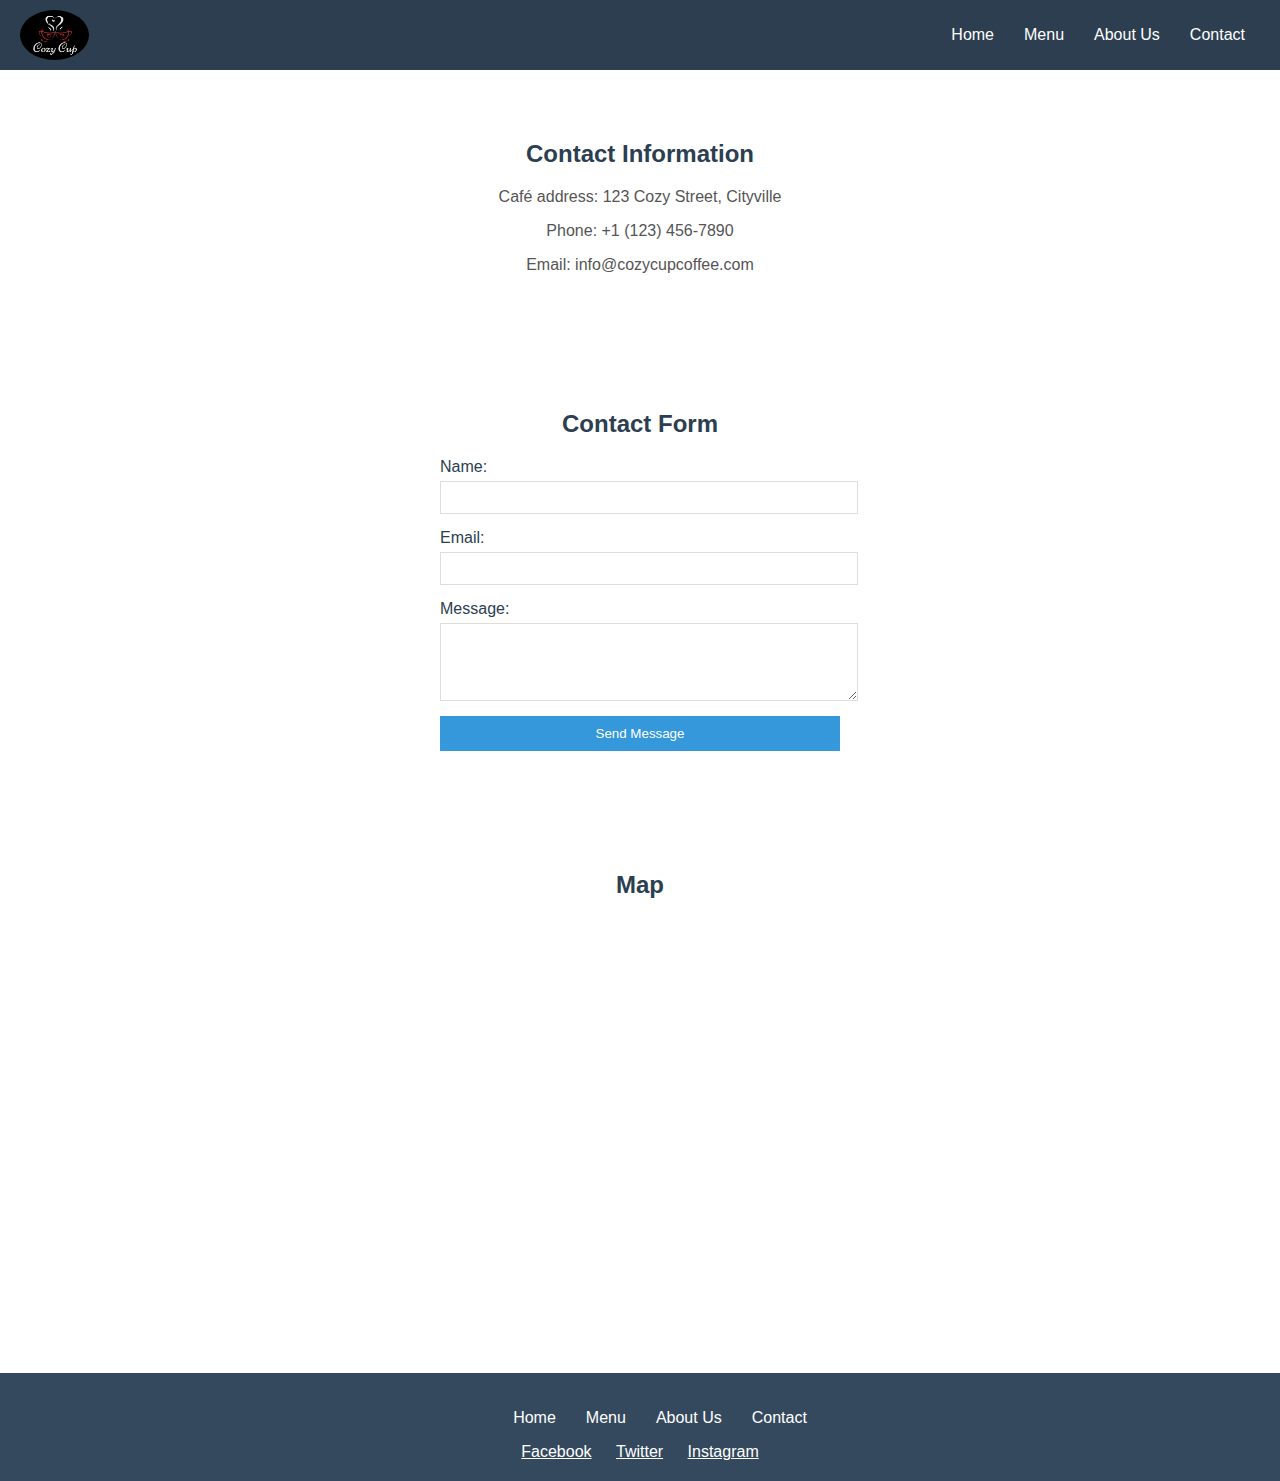
==== contact.html @ 621845ed "upload files" ====
<!DOCTYPE html>
<html lang="en">

<head>
    <meta charset="UTF-8">
    <meta name="viewport" content="width=device-width, initial-scale=1.0">
    <title>COZYCUP Coffee House - Contact</title>
    <link rel="stylesheet" href="styles.css">
</head>

<body>

    
    <header>
        <img src="logo.png" alt="Logo" class="logo" height="50px" style="border-radius: 50%;">
        <nav>
            <ul>
                <li><a href="index.html">Home</a></li>
                <li><a href="menu.html">Menu</a></li>
                <li><a href="aboutus.html">About Us</a></li>
                <li><a href="#contact">Contact</a></li>
            </ul>
        </nav>
    </header>

    
    <section class="contact-section contact-information">
        <h2>Contact Information</h2>
        <p>Café address: 123 Cozy Street, Cityville</p>
        <p>Phone: +1 (123) 456-7890</p>
        <p>Email: info@cozycupcoffee.com</p>
    </section>

    
    <section class="contact-section contact-form">
        <h2>Contact Form</h2>
        <form action="#" method="post">
            <label for="name">Name:</label>
            <input type="text" id="name" name="name" required>

            <label for="email">Email:</label>
            <input type="email" id="email" name="email" required>

            <label for="message">Message:</label>
            <textarea id="message" name="message" rows="4" required></textarea>

            <button type="submit">Send Message</button>
        </form>
    </section>

    
    <section class="contact-section map">
        <h2>Map</h2>
        <iframe src="https://www.google.com/maps/embed?pb=!1m18!1m12!1m3!1d584.4725677992752!2d118.73656930043514!3d9.77900259216076!2m3!1f0!2f0!3f0!3m2!1i1024!2i768!4f13.1!3m3!1m2!1s0x33b5632558940cfb%3A0xba78c1457f2fd3e0!2sScool%20Coffee%20Shop!5e0!3m2!1sen!2sph!4v1707226761638!5m2!1sen!2sph" width="600" height="450" style="border:0;" allowfullscreen="" loading="lazy" referrerpolicy="no-referrer-when-downgrade"></iframe>
    </section>

    
    <footer>
        <nav>
            <ul>
                <li><a href="index.html">Home</a></li>
                <li><a href="menu.html">Menu</a></li>
                <li><a href="aboutus.html">About Us</a></li>
                <li><a href="#contact">Contact</a></li>
            </ul>
        </nav>
        <div class="social-icons">
            
            <a href="#" class="icon">Facebook</a>
            <a href="#" class="icon">Twitter</a>
            <a href="#" class="icon">Instagram</a>
        </div>
    </footer>

</body>

</html>
---- styles.css ----
body {
    font-family: 'Arial', sans-serif;
    margin: 0;
    padding: 0;
}

header {
    background-color: #2c3e50;
    color: white;
    padding: 10px 20px;
    display: flex;
    justify-content: space-between;
}

nav ul {
    list-style: none;
    display: flex;
}

nav a {
    text-decoration: none;
    color: white;
    margin: 0 15px;
}

.hero {
    position: relative;
}

.hero img {
    width: 100%;
    height: auto;
}

.tagline {
    position: absolute;
    top: 50%;
    left: 50%;
    transform: translate(-50%, -50%);
    font-size: 2em;
    text-align: center;
    color: white;
}

.featured-products {
    text-align: center;
    padding: 50px 0;
}

.product {
    display: inline-block;
    margin: 0 20px;
    padding: 10px;
    border: 1px solid #ddd;
}

.menu {
    text-align: center;
    padding: 50px 0;
}

.menu h2 {
    color: #2c3e50;
    margin-bottom: 20px;
}

.item {
    border: 1px solid #ddd;
    padding: 20px;
    margin: 10px;
    background-color: #f9f9f9;
}

.item h3 {
    color: #2c3e50;
}

.item p {
    color: #555;
}

.price {
    color: #e74c3c;
    font-weight: bold;
}

footer {
    background-color: #34495e;
    color: white;
    padding: 20px;
    text-align: center;
}

footer nav ul {
    display: flex;
    justify-content: center;
}

footer nav a {
    text-decoration: none;
    color: white;
    margin: 0 15px;
}

footer {
    background-color: #34495e;
    color: white;
    padding: 20px;
    text-align: center;
}

.about-section {
    text-align: center;
    padding: 50px 0;
}

.about-section h2 {
    color: #2c3e50;
    margin-bottom: 20px;
}

.about-section p {
    color: #555;
}

.team-member {
    margin: 20px;
}

.team-member img {
    width: 150px;
    height: 150px;
    border-radius: 50%;
    object-fit: cover;
}

footer {
    background-color: #34495e;
    color: white;
    padding: 20px;
    text-align: center;
}

footer nav ul {
    display: flex;
    justify-content: center;
}

footer nav a {
    text-decoration: none;
    color: white;
    margin: 0 15px;
}

.contact-section {
    text-align: center;
    padding: 50px 0;
}

.contact-section h2 {
    color: #2c3e50;
    margin-bottom: 20px;
}

.contact-section p {
    color: #555;
}

.contact-section form {
    display: flex;
    flex-direction: column;
    max-width: 400px;
    margin: 0 auto;
}

.contact-section label {
    text-align: left;
    margin-bottom: 5px;
    color: #2c3e50;
}

.contact-section input,
.contact-section textarea {
    width: 100%;
    padding: 8px;
    margin-bottom: 15px;
    border: 1px solid #ddd;
}

.contact-section button {
    background-color: #3498db;
    color: white;
    padding: 10px;
    border: none;
    cursor: pointer;
}

.map iframe {
    width: 100%;
    height: 400px;
    border: none;
}

footer {
    background-color: #34495e;
    color: white;
    padding: 20px;
    text-align: center;
}

footer nav ul {
    display: flex;
    justify-content: center;
}

footer nav a {
    text-decoration: none;
    color: white;
    margin: 0 15px;
}

.contact-info p {
    margin: 0;
}

.social-icons a {
    color: white;
    margin: 0 10px;
}

.newsletter input {
    padding: 5px;
    margin-right: 5px;
}

.newsletter button {
    padding: 5px 10px;
    background-color: #2ecc71;
    color: white;
    border: none;
    cursor: pointer;
}

.common-footer {
    background-color: #34495e;
    color: white;
    padding: 20px;
    text-align: center;
}

.common-footer .footer-links nav ul {
    display: flex;
    justify-content: center;
    list-style: none;
    padding: 0;
}

.common-footer .footer-links nav a {
    text-decoration: none;
    color: white;
    margin: 0 15px;
}

.common-footer .social-icons a {
    color: white;
    margin: 0 10px;
    text-decoration: none;
}
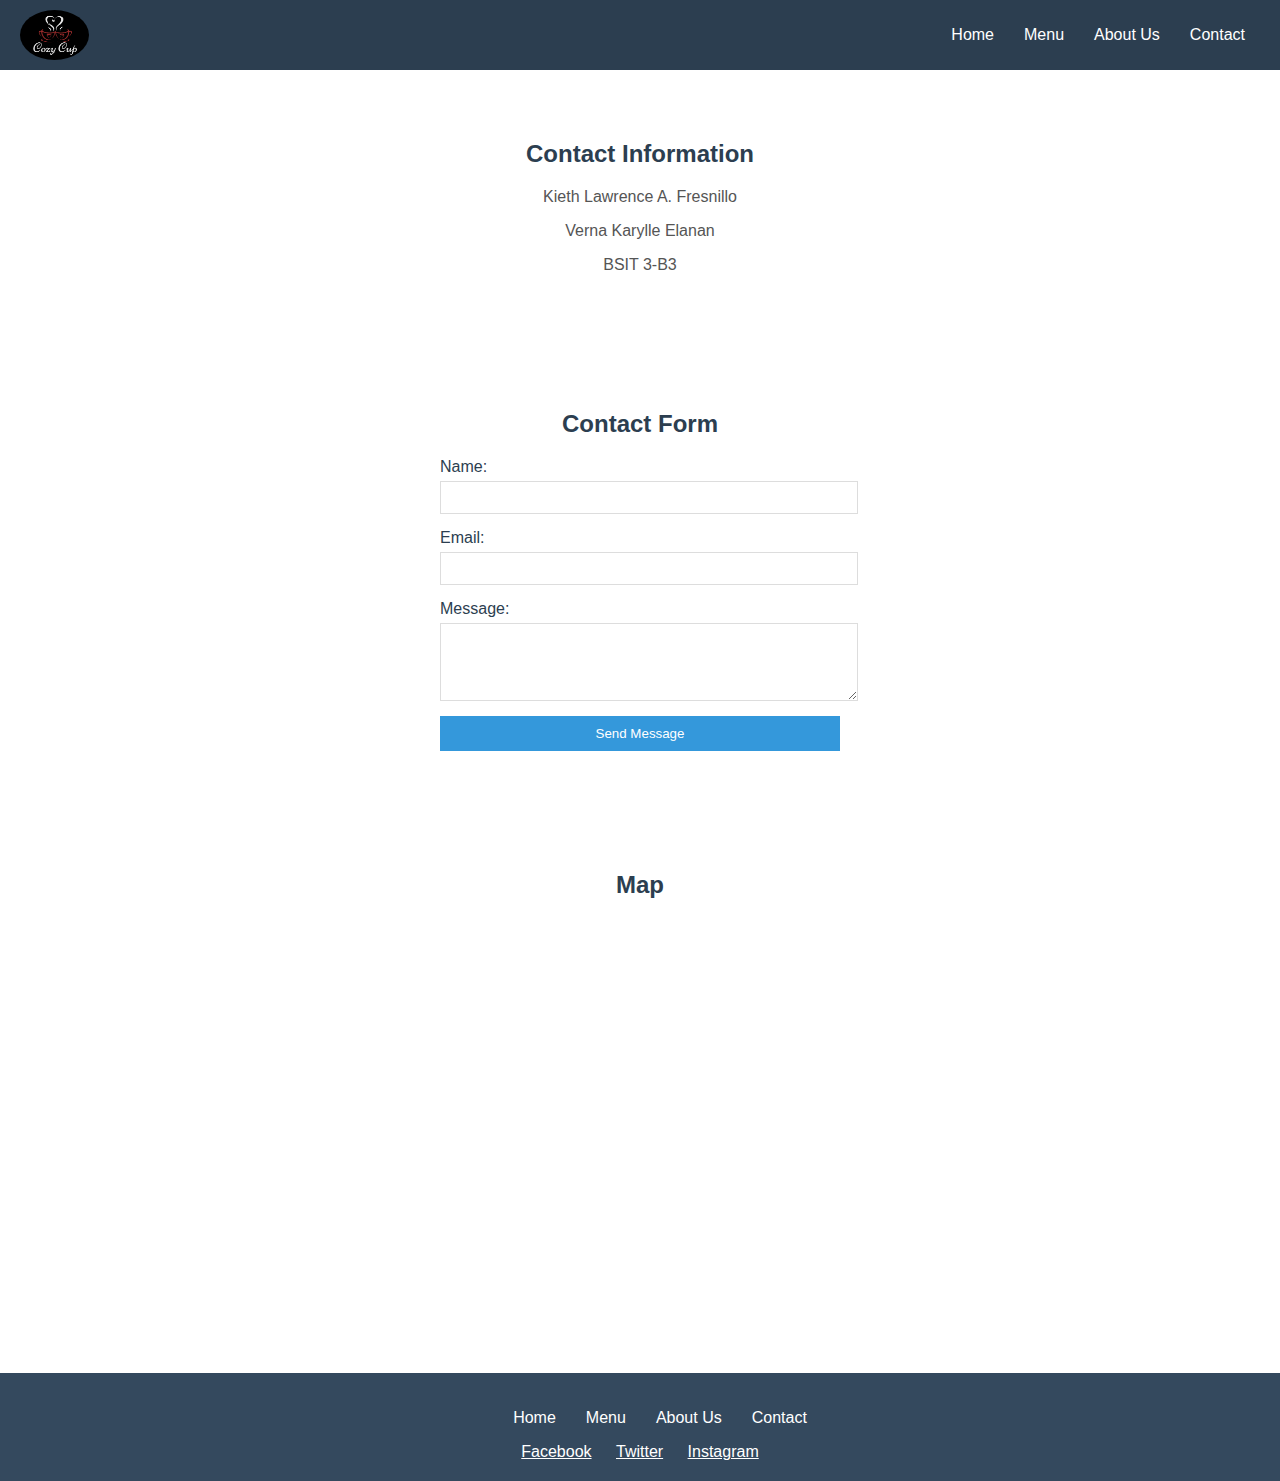
==== commit 8808164a: "upload files" ====
--- a/contact.html
+++ b/contact.html
@@ -26,9 +26,9 @@
     
     <section class="contact-section contact-information">
         <h2>Contact Information</h2>
-        <p>Café address: 123 Cozy Street, Cityville</p>
-        <p>Phone: +1 (123) 456-7890</p>
-        <p>Email: info@cozycupcoffee.com</p>
+        <p>Kieth Lawrence A. Fresnillo</p>
+        <p>Verna Karylle Elanan</p>
+        <p>BSIT 3-B3</p>
     </section>
 
     
